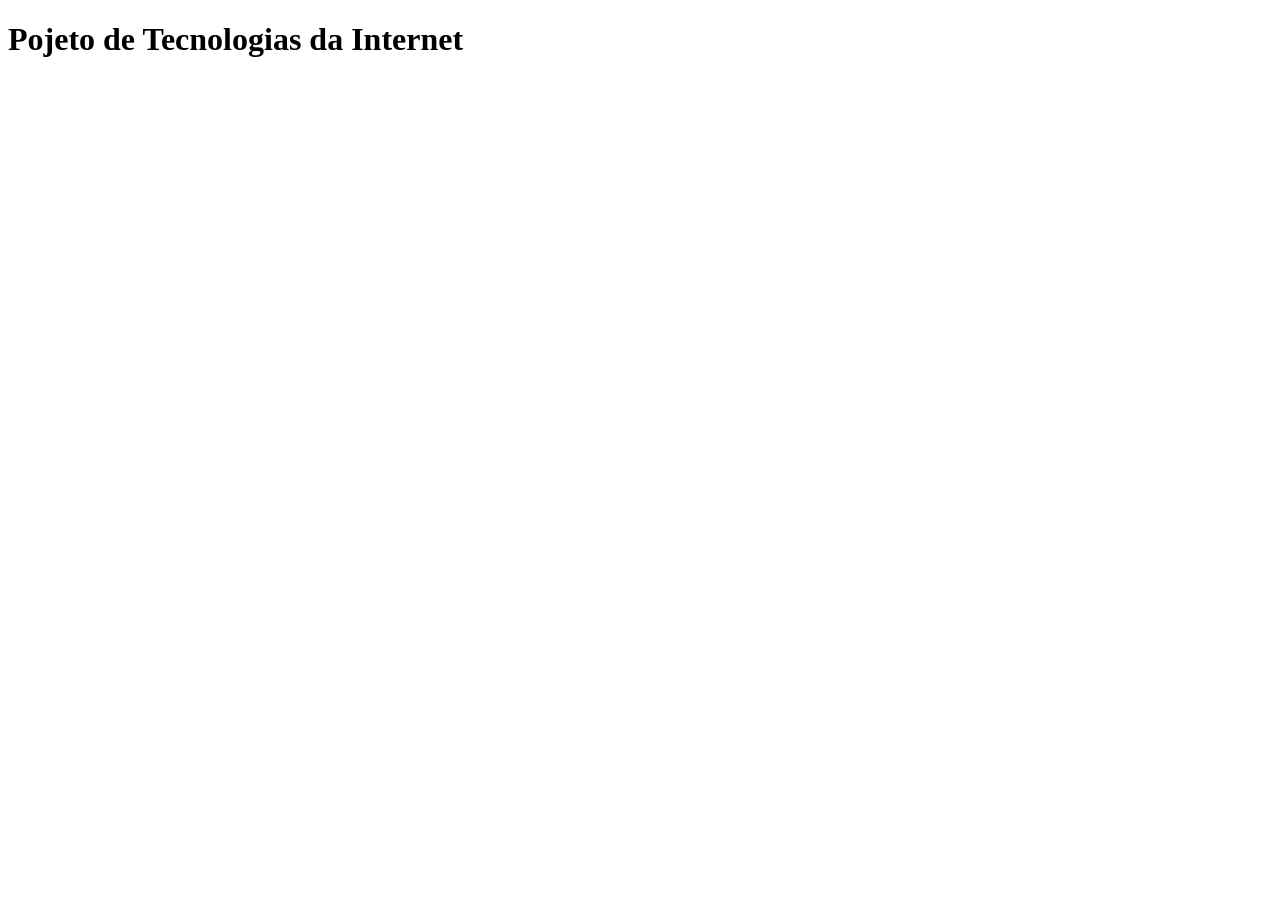
==== index.html @ 90ca0b31 "Alteração do Readme e criação do index" ====
<!DOCTYPE html>
<html lang="pt-br">
<head>
    <meta charset="UTF-8">
    <meta name="viewport" content="width=device-width, initial-scale=1.0">
    <title>Projeto De TI</title>
</head>
<body>
    
<h1>Pojeto de Tecnologias da Internet</h1>

</body>
</html>
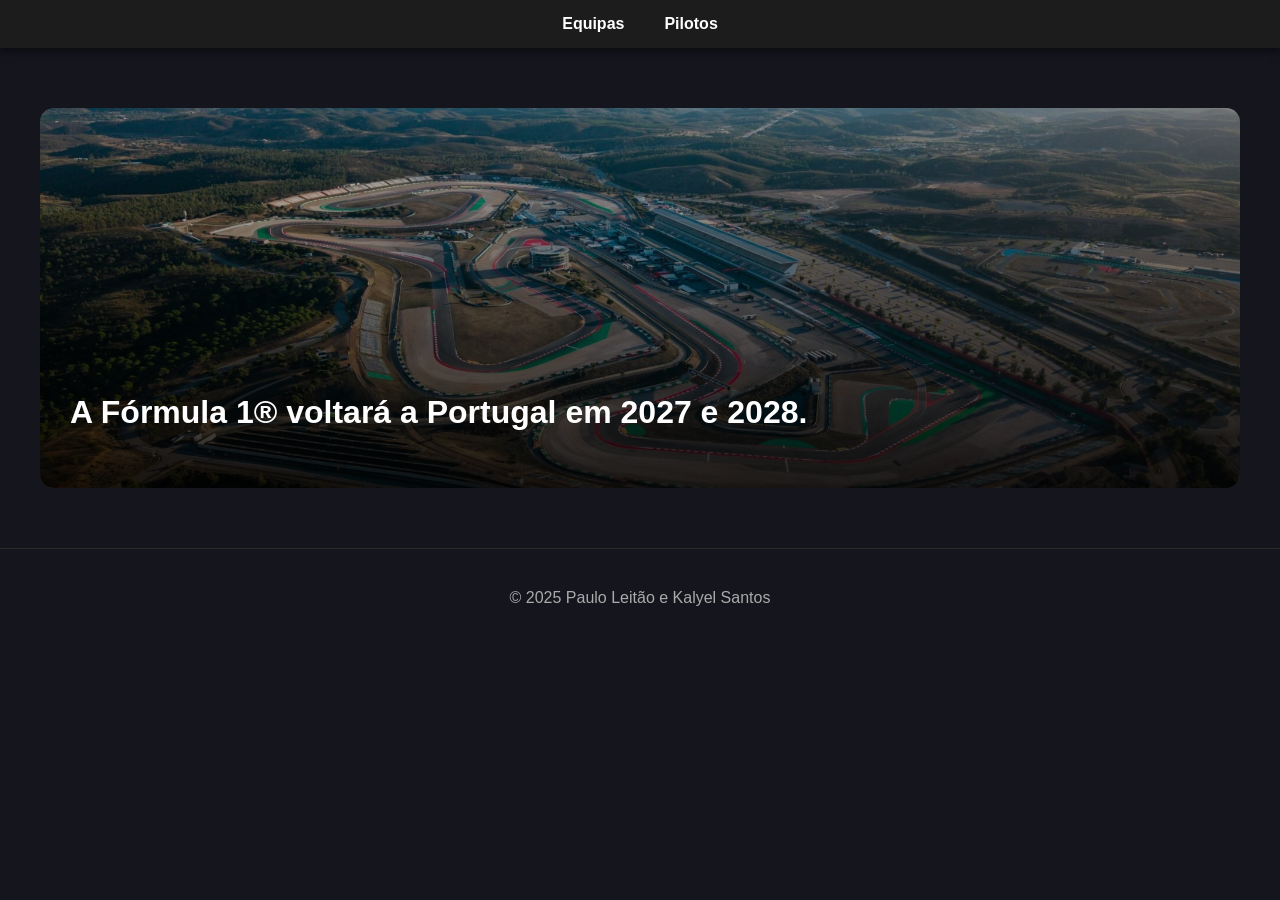
==== commit 5f9dfe23: "Adicionei footer em todas as paginas adicionei a noticia no index e fiz o html e css para a mesma" ====
--- a/index.html
+++ b/index.html
@@ -1,13 +1,40 @@
 <!DOCTYPE html>
-<html lang="pt-br">
+<html lang="pt">
 <head>
-    <meta charset="UTF-8">
-    <meta name="viewport" content="width=device-width, initial-scale=1.0">
-    <title>Projeto De TI</title>
+  <meta charset="UTF-8" />
+  <meta name="viewport" content="width=device-width, initial-scale=1.0" />
+  <link rel="stylesheet" href="css.css">
+  <style>
+   
+  </style>
 </head>
 <body>
-    
-<h1>Pojeto de Tecnologias da Internet</h1>
+
+<header class="topbar">
+    <nav>
+      <ul>
+        <li><a href="Equipas.html">Equipas</a></li>
+        <li><a href="pilotos.html">Pilotos</a></li>
+      </ul>
+    </nav>
+  </header>
+
+ <section class="noticias-index">
+
+  <a href="noticia.html" class="noticia-card">
+    <img src="Portimao pista.jpg" alt="Pista de Portimão" class="noticia-img">
+
+    <div class="noticia-overlay">
+      <h2 class="noticia-titulo">
+       A Fórmula 1® voltará a Portugal em 2027 e 2028.
+      </h2>
+    </div>
+  </a>
+
+</section>
+<footer class="noticia-rodape">
+  © 2025 Paulo Leitão e Kalyel Santos
+</footer>
 
 </body>
-</html>+</html>
--- a/css.css
+++ b/css.css
@@ -0,0 +1,317 @@
+:root { 
+  --f1-red: #FF1E00; 
+  --f1-black: #15151E; 
+  --f1-white: #FFFFFF;
+ } 
+  
+body { 
+ margin: 0;
+ font-family: Arial, Helvetica, sans-serif; 
+ background-color: var(--f1-black); 
+color: var(--f1-white);
+  } 
+     
+.topbar { width: 100%;
+  background-color: #1c1c1c;
+  padding: 15px 0;
+  box-shadow: 0 4px 8px rgba(0,0,0,0.5);
+  } 
+         
+.topbar nav ul { list-style: none; 
+  display: flex;
+  justify-content: center; 
+  gap: 40px; 
+  margin: 0; 
+  padding: 0; 
+} 
+
+.topbar nav ul li a { 
+  text-decoration: none; 
+  color: var(--f1-white); 
+  font-weight: bold; 
+  transition: color 0.3s ease; 
+} 
+
+.topbar nav ul li a:hover { 
+  color: var(--f1-red); 
+} 
+
+.content { 
+  display: flex; 
+  justify-content: 
+  center; padding: 40px 20px; 
+} 
+
+.gallery { 
+  display: flex; 
+  flex-direction: column; 
+  gap: 30px; width: 100%; 
+  max-width: 1200px; margin: 0 auto; 
+} 
+
+.car-card { 
+  position: relative; 
+  width: 50%; 
+  margin: 0 auto; 
+  overflow: hidden; 
+  border-radius: 12px; 
+  cursor: pointer; 
+  background-color: var(--f1-black); 
+} 
+
+.car-card img { 
+  width: 100%; 
+  height: auto; 
+  display: block; 
+  transition: transform 0.3s ease, box-shadow 0.3s ease; 
+} 
+
+.car-card:hover img { 
+  transform: scale(1.03); 
+  box-shadow: 0 10px 25px rgba(255, 30, 0, 0.5); 
+} 
+
+.car-card h1 { 
+  position: absolute; 
+  top: 50%; 
+  left: 50%; 
+  transform: translate(-50%, -50%); 
+  color: var(--f1-red); 
+  font-size: 36px; 
+  text-shadow: 2px 2px 8px rgba(0,0,0,0.7); 
+  pointer-events: none; 
+} 
+
+@media (max-width: 900px) { 
+  .car-card { width: 70%; } 
+} 
+
+@media (max-width: 600px) { 
+  .car-card { width: 90%; 
+} 
+  .car-card h1 { 
+    font-size: 22px;
+ } 
+ 
+ .topbar nav ul { 
+  flex-direction: column; 
+  gap: 15px; } }
+
+.carro-container {
+  width: 100%;
+  text-align: center;
+  margin-top: 30px;
+}
+
+.carro-img {
+  width: 90%;
+  max-width: 900px;
+  height: auto;
+  display: block;
+  margin: auto;
+  transition: transform 0.25s ease;
+}
+
+.carro-img:hover {
+  transform: scale(1.03);
+}
+
+
+
+.pilotos-equipa {
+  display: flex;
+  justify-content: center;
+  gap: 60px;
+  margin-top: 40px;
+  padding: 20px;
+  flex-wrap: wrap;
+}
+
+.piloto-equipa-card {
+  text-align: center;
+  cursor: pointer;
+  transition: transform 0.25s ease;
+}
+
+.piloto-equipa-card:hover {
+  transform: scale(1.05);
+}
+
+.piloto-equipa-img {
+  width: 100%;
+  max-width: 320px;
+  height: auto;
+}
+
+
+@media (max-width: 700px) {
+  .pilotos-equipa {
+    gap: 30px;
+  }
+
+  .piloto-equipa-img {
+    max-width: 260px;
+  }
+}
+
+.equipa-info {
+  max-width: 1100px;
+  margin: 80px auto;
+  padding: 0 30px;
+}
+
+.equipa-titulo {
+  font-size: 36px;
+  font-weight: bold;
+  color: var(--f1-red);
+  text-transform: uppercase;
+  margin-bottom: 25px;
+  position: relative;
+}
+
+.equipa-titulo::after {
+  content: "";
+  display: block;
+  width: 90px;
+  height: 4px;
+  background-color: var(--f1-red);
+  margin-top: 10px;
+}
+
+.equipa-texto {
+  font-size: 19px;
+  line-height: 1.8;
+  color: #e0e0e0;
+  text-align: justify;
+  max-width: 950px;
+}
+
+.noticias-index {
+  max-width: 1200px;
+  margin: 60px auto;
+  padding: 0 30px;
+}
+
+.noticia-card {
+  position: relative;
+  display: block;
+  overflow: hidden;
+  border-radius: 14px;
+  cursor: pointer;
+}
+
+.noticia-img {
+  width: 100%;
+  height: 380px;
+  object-fit: cover;
+  display: block;
+  transition: transform 0.4s ease;
+}
+
+.noticia-overlay {
+  position: absolute;
+  inset: 0;
+  background: linear-gradient(
+    to top,
+    rgba(0, 0, 0, 0.85),
+    rgba(0, 0, 0, 0.2)
+  );
+  display: flex;
+  align-items: flex-end;
+  padding: 30px;
+}
+
+
+.noticia-titulo {
+  font-size: 32px;
+  color: var(--f1-white);
+  font-weight: bold;
+  max-width: 800px;
+  line-height: 1.2;
+}
+
+.noticia-card:hover .noticia-img {
+  transform: scale(1.05);
+}
+
+.noticia-card:hover .noticia-titulo {
+  color: var(--f1-red);
+}
+
+
+@media (max-width: 768px) {
+  .noticia-img {
+    height: 260px;
+  }
+
+  .noticia-titulo {
+    font-size: 22px;
+  }
+}
+
+  .noticia-container {
+    max-width: 900px;
+    margin: 70px auto;
+    padding: 0 25px;
+    color: var(--f1-white);
+  }
+
+  .noticia-titulo-principal {
+    font-size: 38px;
+    font-weight: bold;
+    color: var(--f1-red);
+    margin-bottom: 20px;
+    text-align: center;
+  }
+
+  .noticia-data {
+    text-align: center;
+    font-size: 16px;
+    color: #ccc;
+    margin-bottom: 30px;
+  }
+
+  .noticia-imagem {
+    width: 100%;
+    height: auto;
+    border-radius: 10px;
+    margin-bottom: 30px;
+  }
+
+  .noticia-texto {
+    font-size: 18px;
+    line-height: 1.8;
+    text-align: justify;
+    margin-bottom: 25px;
+  }
+
+  .noticia-video {
+    width: 100%;
+    margin: 40px 0;
+    display: flex;
+    justify-content: center;
+  }
+
+  .noticia-video iframe {
+    width: 640px;
+    height: 360px;
+    border: none;
+    border-radius: 10px;
+  }
+
+  .noticia-rodape {
+    text-align: center;
+    padding: 40px 0;
+    border-top: 1px solid #2a2a2a;
+    font-size: 16px;
+    color: #aaa;
+  }
+
+  @media (max-width: 768px) {
+    .noticia-video iframe {
+      height: 280px;
+    }
+    .noticia-titulo-principal {
+      font-size: 30px;
+    }
+  }
